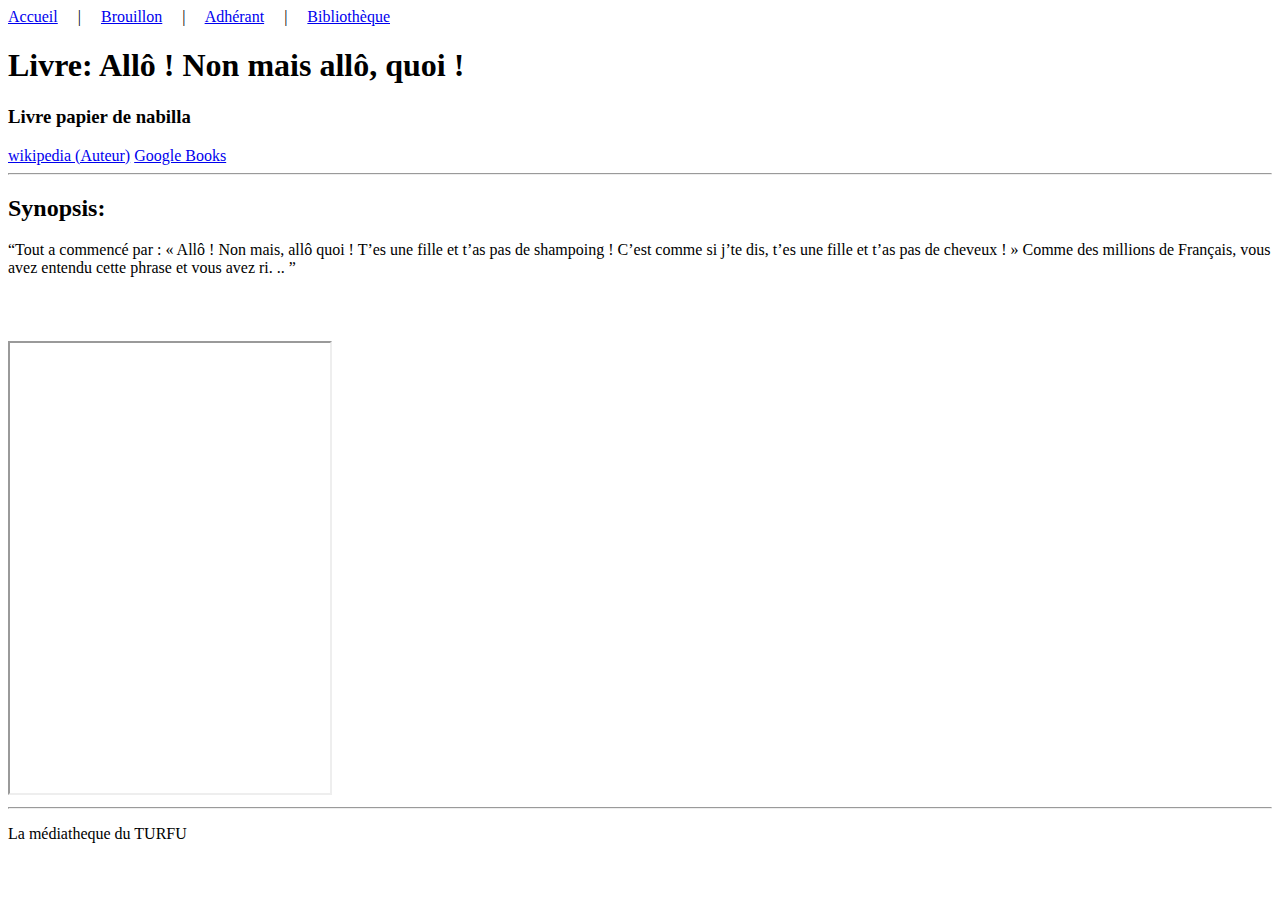
==== objet.html @ f78593f1 "init" ====
<!DOCTYPE html>
<html lang="en">
<head>
    <meta charset="UTF-8">
    <meta name="viewport" content="width=device-width, initial-scale=1.0">
    <meta http-equiv="X-UA-Compatible" content="ie=edge">
    <title> Médiatheque </title>
    <meta name="description" content="TP application mediatheque" />
</head>


<body>

    <header>
        <nav>
            <div id="main">
                <a href="index.html">Accueil</a>
                <span>&emsp;|&emsp;</span>
                <a href="brouillon.html">Brouillon</a>
                <span>&emsp;|&emsp;</span>
                <a href="adherant.html">Adhérant</a>
                <span>&emsp;|&emsp;</span>
                <a href="bibliotheque.html">Bibliothèque</a>
            </div>
        </nav>
        <div>
            <h1> Livre: Allô ! Non mais allô, quoi !</h1>
            <h3> Livre papier de nabilla</h3>
            <a title="Wiki" href="https://fr.wikipedia.org/wiki/Nabilla_Benattia">wikipedia (Auteur)</a>
            <a title="G Books" href="https://books.google.fr/books/about/All%C3%B4_Non_mais_all%C3%B4_quoi.html?id=oY48nwEACAAJ&redir_esc=y&hl=fr">Google Books</a>
        </div>
        <hr>


    </header>

    <h2>Synopsis:</h2>
    <q id="Resume">Tout a commencé par : « Allô ! Non mais, allô quoi ! T’es une fille et t’as pas de shampoing ! C’est comme si j’te dis, t’es une fille et t’as pas de cheveux ! » Comme des millions de Français, vous avez entendu cette phrase et vous avez ri. .. </q>

<videp width="560" height="315" src="https://www.youtube.com/embed/dfLffdEoGQU_k78k" frameborder="0" allow="autoplay; encrypted-media" allowfullscreen></video>    <br>
    <br>
    <iframe width="320" height="450" src="http://instagram.com/p/BjIaP5jBjWv/embed" frameborder="1"></iframe>
    <iframe frameborder="0" scrolling="no" style="border:0px" src="https://books.google.fr/books?id=hVoXAAAAQBAJ&lpg=PP1&hl=fr&pg=PT8&output=embed" width=500 height=500></iframe>
    
    <footer>
        <hr>
        <p>La médiatheque du TURFU</p>
    </footer>

</body>


</html>
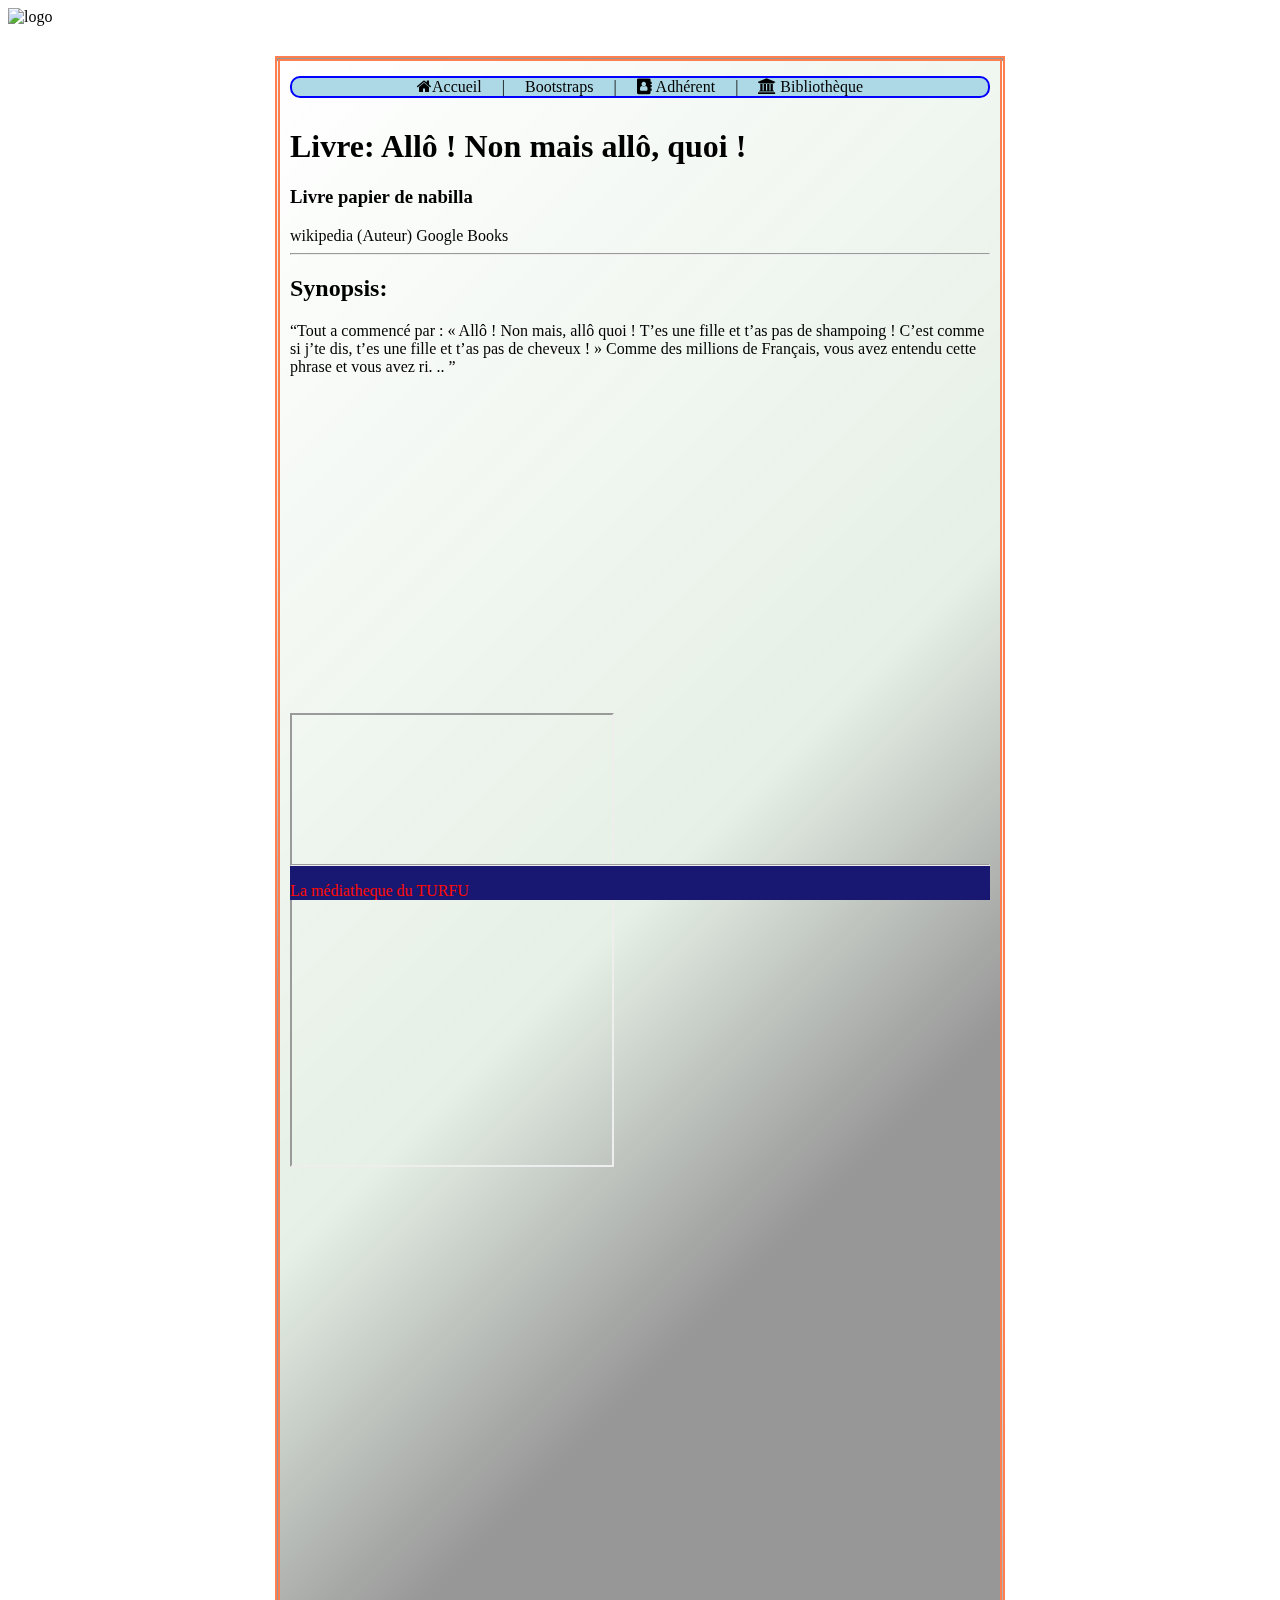
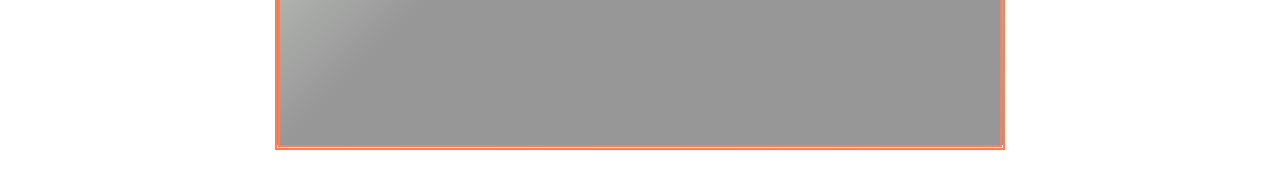
==== commit 73f6465e: "bootstraps et j2" ====
--- a/objet.html
+++ b/objet.html
@@ -1,6 +1,8 @@
 <!DOCTYPE html>
 <html lang="en">
 <head>
+    <link rel="stylesheet" href="https://cdnjs.cloudflare.com/ajax/libs/font-awesome/4.7.0/css/font-awesome.min.css">
+    <link rel="stylesheet" type="text/css" href="index.css">
     <meta charset="UTF-8">
     <meta name="viewport" content="width=device-width, initial-scale=1.0">
     <meta http-equiv="X-UA-Compatible" content="ie=edge">
@@ -11,42 +13,52 @@
 
 <body>
 
-    <header>
+    <img id="logo" alt="logo" src="https://imgplaceholder.com/320x120/cccccc/757575/fa-book?text=LOGO" />
+    <div class="background"></div>
+    <div class="contenu">
+
         <nav>
-            <div id="main">
-                <a href="index.html">Accueil</a>
+            <div class="main">
+                <i></i>
+                <a class="fa fa-home" href="index.html">Accueil</a>
                 <span>&emsp;|&emsp;</span>
-                <a href="brouillon.html">Brouillon</a>
+                <a href="brouillon.html"> Bootstraps</a>
                 <span>&emsp;|&emsp;</span>
-                <a href="adherant.html">Adhérant</a>
+                <a class="fa fa-address-book" href="adherent.html"> Adhérent</a>
                 <span>&emsp;|&emsp;</span>
-                <a href="bibliotheque.html">Bibliothèque</a>
+
+                <a class="fa fa-university" href="bibliotheque.html"> Bibliothèque</a>
             </div>
         </nav>
-        <div>
-            <h1> Livre: Allô ! Non mais allô, quoi !</h1>
-            <h3> Livre papier de nabilla</h3>
-            <a title="Wiki" href="https://fr.wikipedia.org/wiki/Nabilla_Benattia">wikipedia (Auteur)</a>
-            <a title="G Books" href="https://books.google.fr/books/about/All%C3%B4_Non_mais_all%C3%B4_quoi.html?id=oY48nwEACAAJ&redir_esc=y&hl=fr">Google Books</a>
-        </div>
-        <hr>
+
+        <header>
+
+            <div>
+                <h1> Livre: Allô ! Non mais allô, quoi !</h1>
+                <h3> Livre papier de nabilla</h3>
+                <a title="Wiki" href="https://fr.wikipedia.org/wiki/Nabilla_Benattia">wikipedia (Auteur)</a>
+                <a title="G Books" href="https://books.google.fr/books/about/All%C3%B4_Non_mais_all%C3%B4_quoi.html?id=oY48nwEACAAJ&redir_esc=y&hl=fr">Google Books</a>
+            </div>
+            <hr>
 
 
-    </header>
+        </header>
 
-    <h2>Synopsis:</h2>
-    <q id="Resume">Tout a commencé par : « Allô ! Non mais, allô quoi ! T’es une fille et t’as pas de shampoing ! C’est comme si j’te dis, t’es une fille et t’as pas de cheveux ! » Comme des millions de Français, vous avez entendu cette phrase et vous avez ri. .. </q>
+        <h2>Synopsis:</h2>
+        <q id="Resume">Tout a commencé par : « Allô ! Non mais, allô quoi ! T’es une fille et t’as pas de shampoing ! C’est comme si j’te dis, t’es une fille et t’as pas de cheveux ! » Comme des millions de Français, vous avez entendu cette phrase et vous avez ri. .. </q>
 
-<videp width="560" height="315" src="https://www.youtube.com/embed/dfLffdEoGQU_k78k" frameborder="0" allow="autoplay; encrypted-media" allowfullscreen></video>    <br>
-    <br>
-    <iframe width="320" height="450" src="http://instagram.com/p/BjIaP5jBjWv/embed" frameborder="1"></iframe>
-    <iframe frameborder="0" scrolling="no" style="border:0px" src="https://books.google.fr/books?id=hVoXAAAAQBAJ&lpg=PP1&hl=fr&pg=PT8&output=embed" width=500 height=500></iframe>
-    
-    <footer>
-        <hr>
-        <p>La médiatheque du TURFU</p>
-    </footer>
+        <iframe width="560" height="315" src="https://www.youtube.com/embed/dfLffdEoGQU_k78k" frameborder="0" allow="autoplay; encrypted-media" allowfullscreen>
+            </iframe> <br>
+            <br>
+            <iframe width="320" height="450" src="http://instagram.com/p/BjIaP5jBjWv/embed" frameborder="1"></iframe>
+            <iframe frameborder="0" scrolling="no" style="border:0px" src="https://books.google.fr/books?id=hVoXAAAAQBAJ&lpg=PP1&hl=fr&pg=PT8&output=embed" width=500 height=500></iframe>
 
+            <footer>
+                <hr>
+                <p>La médiatheque du TURFU</p>
+            </footer>
+
+    </div>
 </body>
 
 
--- a/index.css
+++ b/index.css
@@ -0,0 +1,122 @@
+a {
+   text-decoration: none;
+    color:  black;
+} 
+
+#logo{
+    display: block;
+    margin-left: auto;
+    margin-right: auto;
+    
+}
+.background {
+    position: fixed;
+    z-index: -1;
+    top: 0;
+    left: 0;
+    right: 0;
+
+    -moz-filter: blur(5px);
+    filter: blur(3px);
+    background-image: url('http://kentville.ca/wp-content/uploads/2015/04/it_photo_78874.jpg');
+    background-repeat: repeat;
+    height: 100%;
+}
+
+.contenu {
+    margin: 30px;
+    margin-left: auto;
+    margin-right: auto;
+    padding: 10px;
+    border: 5px double coral;
+    min-width: 400px;
+    max-width: 700px;
+    background-image: linear-gradient(135deg, rgba(255, 255, 255, 0.9) 0%, rgba(230, 240, 230, 1) 50%, rgba(150, 150, 150, 0.99) 70%);
+}
+
+nav {
+    margin-top: 5px;
+    margin-bottom: 30px;
+    border-radius: 10px;
+    border: 2px solid blue;
+    background-color: lightblue;
+    text-align: center;
+}
+
+.tendance {
+    width: 29%;
+    box-sizing: border-box;
+    display: inline-block;
+    border: 3px solid;
+}
+
+.notes {
+    display: inline-block;
+    width: 70%;
+    box-sizing: border-box;
+
+    border: 3px solid;
+
+}
+
+
+.notes .post {
+    margin: 5px;
+    display: : inline-block;
+    max-width: 200px;
+    border: 2px solid yellow;
+    background-color: lightgoldenrodyellow;
+}
+
+.notes .post p:last-child {
+    text-align: right;
+    margin: 0;
+    font-size: 70%;
+}
+
+.indicateur {
+    margin-top: 15px;
+    border: 2px solid;
+}
+
+/* --------------------------------*/
+
+.emprunt table{
+    color: #991821;
+    width: 70%;
+    position: relative;
+    left: 20%;
+    text-align: center;
+}
+.emprunt th {
+    border : 1px solid #ba2d2d;
+    background-color: #daaa;
+
+}.emprunt td {
+    border-bottom: 2px solid #020202;
+
+
+}
+.emprunt table tr:hover{
+    background-color: rgba(255, 238, 35, 1);
+}
+.emprunt tr:nth-child(even) {
+    background-color: #ffffff;
+}
+.emprunt tr:nth-child(odd) {
+    background-color: rgb(255, 220, 220);
+}
+
+
+
+
+
+
+footer {
+    color: rgb(255, 10, 0);
+    background-color: rgb(24, 24, 114);
+    height: auto;
+    position: sticky;
+    bottom: 0;
+
+}
